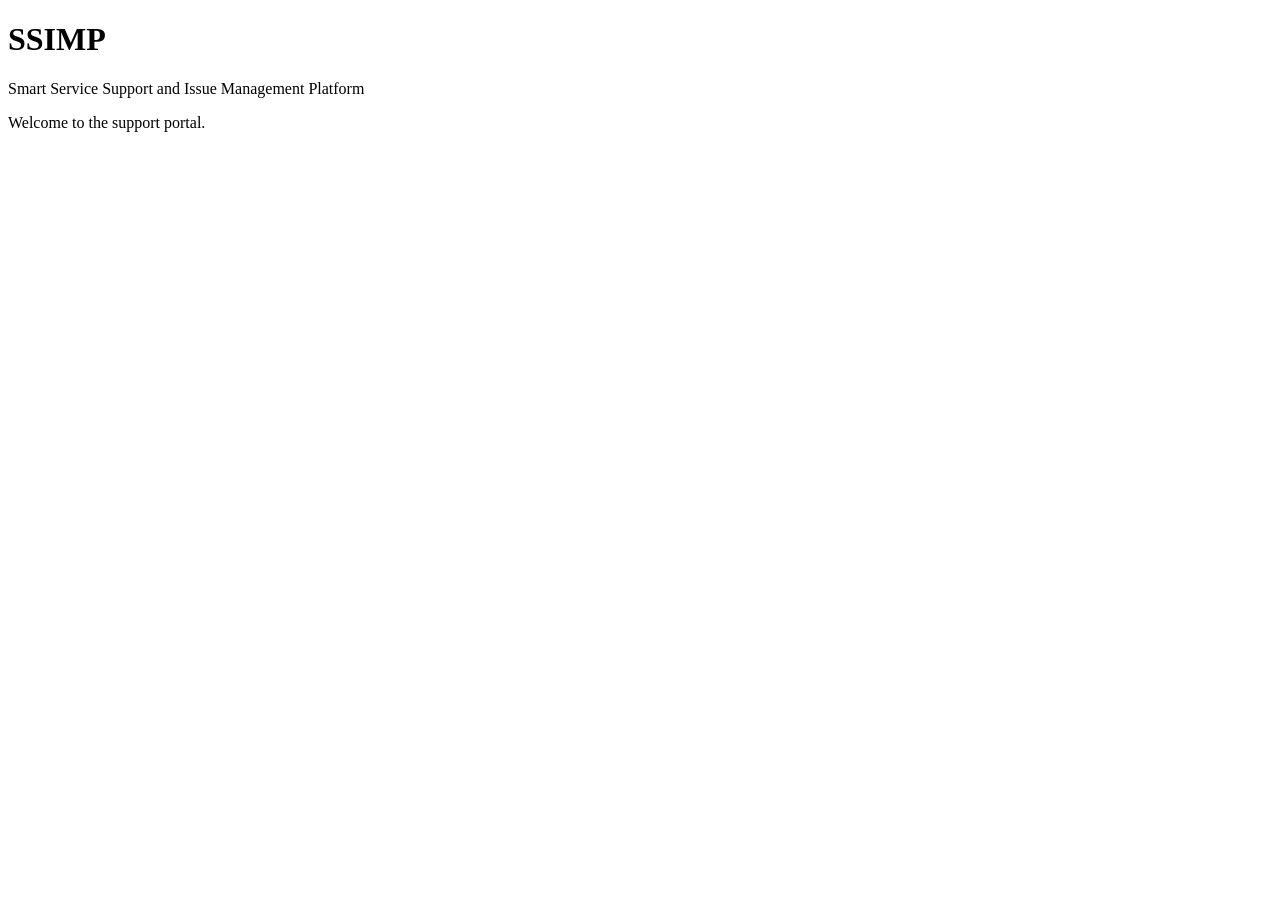
==== src/main/resources/static/index.html @ 00071c69 "Set up Spring Boot project and add home page" ====
<!DOCTYPE html>
<html lang="en">
<head>
    <meta charset="UTF-8">
    <meta name="viewport" content="width=device-width, initial-scale=1.0">
    <title>SSIMP</title>
</head>
<body>
    <main>
        <h1>SSIMP</h1>
        <p>Smart Service Support and Issue Management Platform</p>
        <p>Welcome to the support portal.</p>
    </main>
</body>
</html>
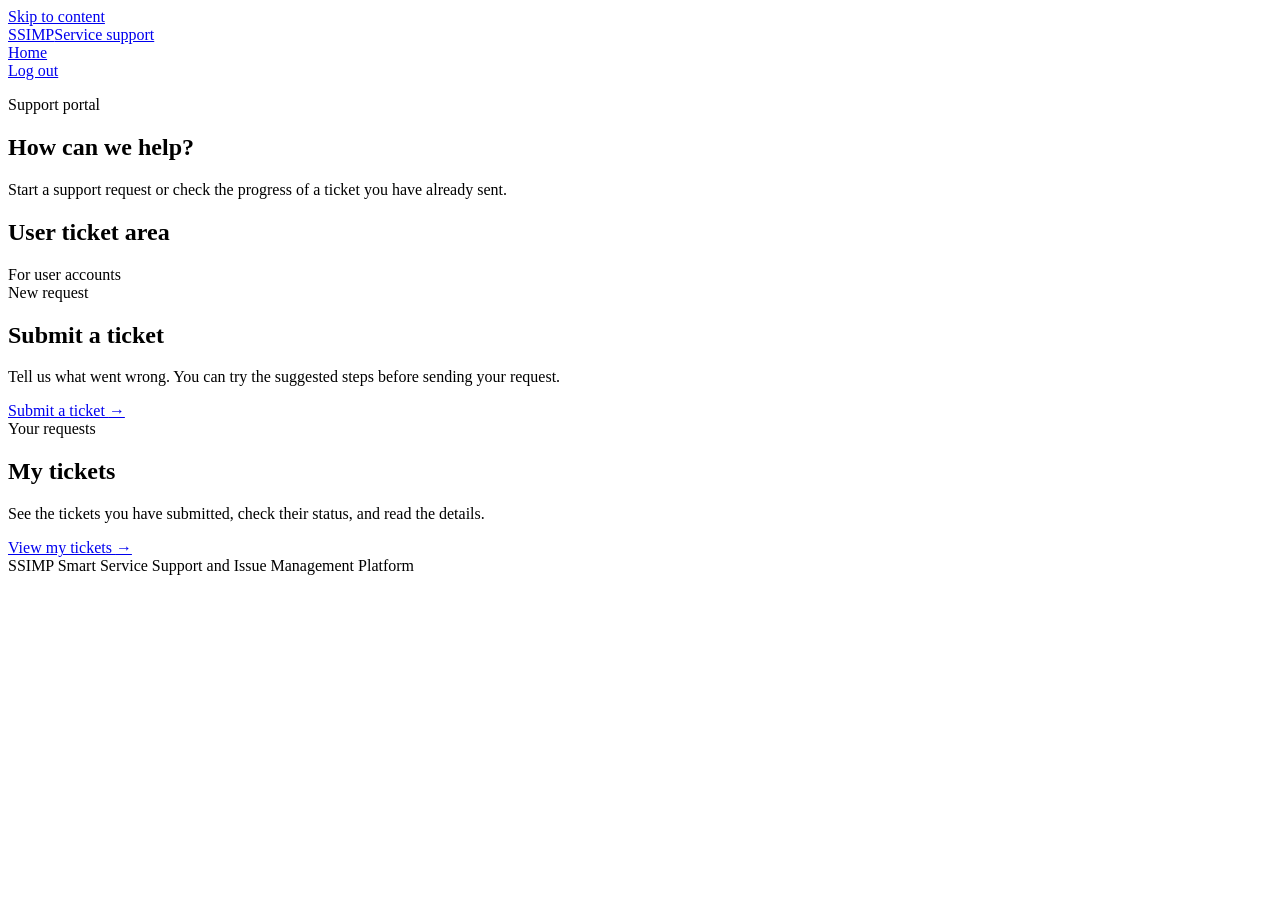
==== commit 4d5e2246: "Completed October user ticket features and page styling" ====
--- a/src/main/resources/static/index.html
+++ b/src/main/resources/static/index.html
@@ -3,13 +3,47 @@
 <head>
     <meta charset="UTF-8">
     <meta name="viewport" content="width=device-width, initial-scale=1.0">
-    <title>SSIMP</title>
+    <title>Home | SSIMP</title>
+    <link rel="stylesheet" href="/css/ssimp.css">
 </head>
 <body>
-    <main>
-        <h1>SSIMP</h1>
-        <p>Smart Service Support and Issue Management Platform</p>
-        <p>Welcome to the support portal.</p>
-    </main>
+<a class="skip-link" href="#main-content">Skip to content</a>
+<header class="site-header">
+    <div class="shell header-inner">
+        <a href="/" class="brand"><span class="brand-name">SSIMP</span><span class="brand-caption">Service support</span></a>
+        <nav class="main-nav" aria-label="Main navigation"><a href="/" aria-current="page">Home</a></nav>
+        <div class="header-actions"><a href="/logout" class="button button-quiet">Log out</a></div>
+    </div>
+</header>
+<main id="main-content" class="shell page">
+    <section class="welcome-panel">
+        <p class="eyebrow">Support portal</p>
+        <h1>How can we help?</h1>
+        <p>Start a support request or check the progress of a ticket you have already sent.</p>
+    </section>
+    <div class="section-heading">
+        <h2>User ticket area</h2>
+        <span>For user accounts</span>
+    </div>
+    <div class="action-grid">
+        <section class="panel action-card">
+            <span class="card-label">New request</span>
+            <h2>Submit a ticket</h2>
+            <p>Tell us what went wrong. You can try the suggested steps before sending your request.</p>
+            <a class="button" href="/user/tickets/new">Submit a ticket <span aria-hidden="true">→</span></a>
+        </section>
+        <section class="panel action-card">
+            <span class="card-label">Your requests</span>
+            <h2>My tickets</h2>
+            <p>See the tickets you have submitted, check their status, and read the details.</p>
+            <a class="button button-secondary" href="/user/tickets">View my tickets <span aria-hidden="true">→</span></a>
+        </section>
+    </div>
+</main>
+<footer class="shell site-footer">
+    <span>SSIMP</span>
+    <span>Smart Service Support and Issue Management Platform</span>
+</footer>
+
 </body>
-</html>+</html>
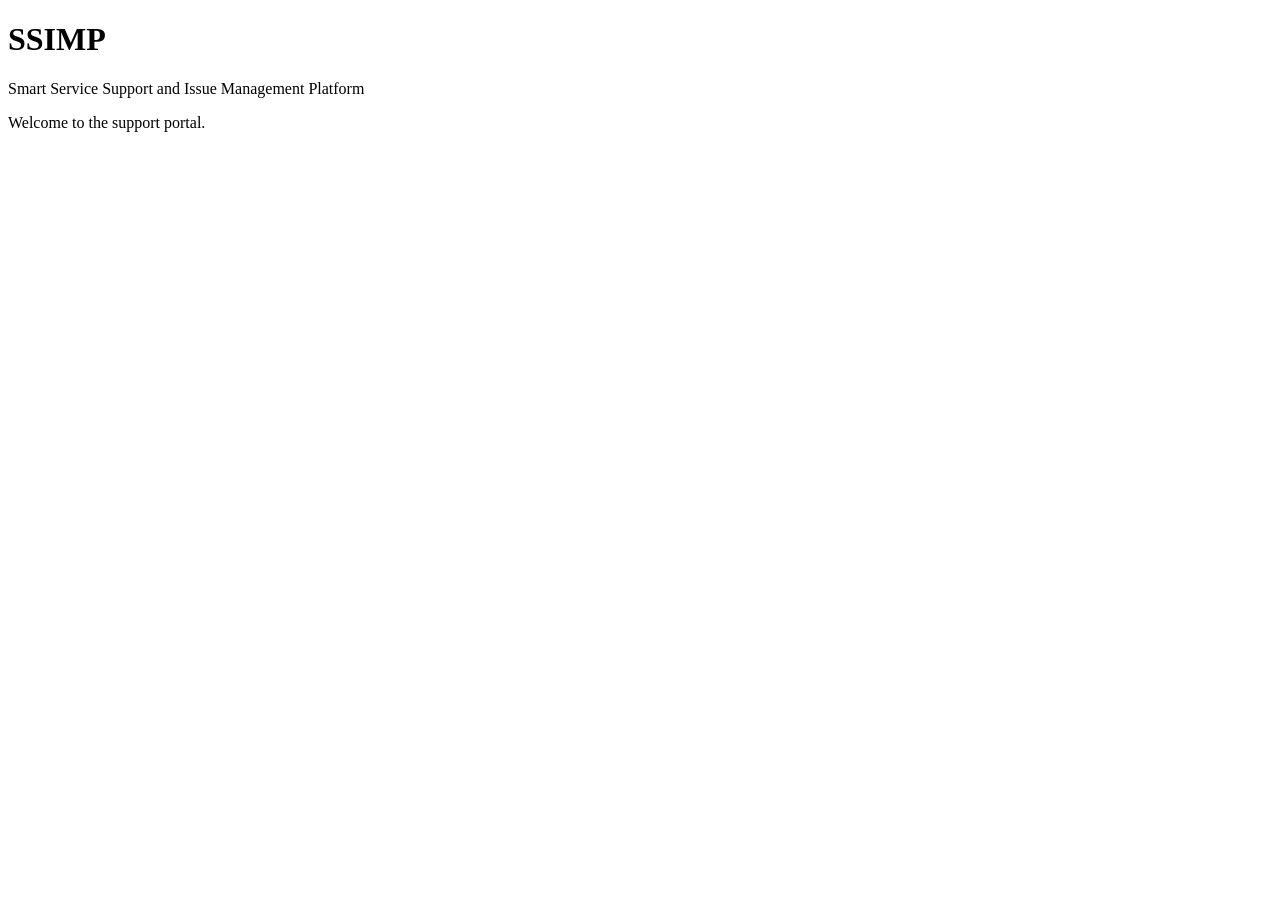
==== commit 3b79968e: "Completed October user ticket features and page styling" ====
--- a/src/main/resources/static/index.html
+++ b/src/main/resources/static/index.html
@@ -3,47 +3,13 @@
 <head>
     <meta charset="UTF-8">
     <meta name="viewport" content="width=device-width, initial-scale=1.0">
-    <title>Home | SSIMP</title>
-    <link rel="stylesheet" href="/css/ssimp.css">
+    <title>SSIMP</title>
 </head>
 <body>
-<a class="skip-link" href="#main-content">Skip to content</a>
-<header class="site-header">
-    <div class="shell header-inner">
-        <a href="/" class="brand"><span class="brand-name">SSIMP</span><span class="brand-caption">Service support</span></a>
-        <nav class="main-nav" aria-label="Main navigation"><a href="/" aria-current="page">Home</a></nav>
-        <div class="header-actions"><a href="/logout" class="button button-quiet">Log out</a></div>
-    </div>
-</header>
-<main id="main-content" class="shell page">
-    <section class="welcome-panel">
-        <p class="eyebrow">Support portal</p>
-        <h1>How can we help?</h1>
-        <p>Start a support request or check the progress of a ticket you have already sent.</p>
-    </section>
-    <div class="section-heading">
-        <h2>User ticket area</h2>
-        <span>For user accounts</span>
-    </div>
-    <div class="action-grid">
-        <section class="panel action-card">
-            <span class="card-label">New request</span>
-            <h2>Submit a ticket</h2>
-            <p>Tell us what went wrong. You can try the suggested steps before sending your request.</p>
-            <a class="button" href="/user/tickets/new">Submit a ticket <span aria-hidden="true">→</span></a>
-        </section>
-        <section class="panel action-card">
-            <span class="card-label">Your requests</span>
-            <h2>My tickets</h2>
-            <p>See the tickets you have submitted, check their status, and read the details.</p>
-            <a class="button button-secondary" href="/user/tickets">View my tickets <span aria-hidden="true">→</span></a>
-        </section>
-    </div>
-</main>
-<footer class="shell site-footer">
-    <span>SSIMP</span>
-    <span>Smart Service Support and Issue Management Platform</span>
-</footer>
-
+    <main>
+        <h1>SSIMP</h1>
+        <p>Smart Service Support and Issue Management Platform</p>
+        <p>Welcome to the support portal.</p>
+    </main>
 </body>
-</html>
+</html>
